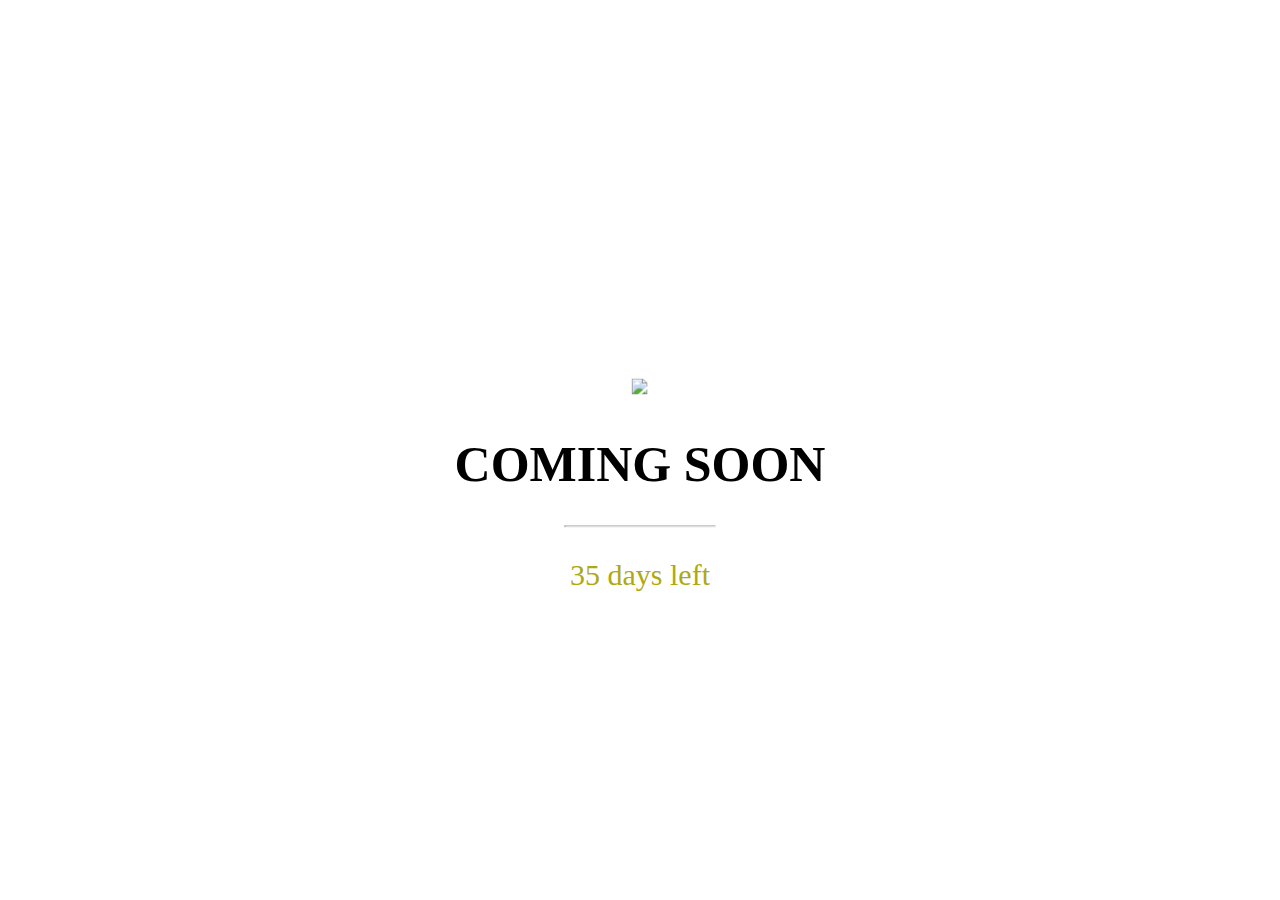
==== nekoin_underconstruction.html @ 5d63eb90 "Add files via upload" ====
<!DOCTYPE html>
<html lang="en">

    <head>

        <title>Nekoin - Underconstruction</title>
        <meta charset="utf-8">
        <meta name="viewport" content="width=device-width, initial-scale=1">
		
		<link rel="stylesheet" href="./css/subpage_style.css">
		
		
    </head>
    
    <body>

	<div class="nekoinpage">	
	<div class="middle">
	<div> <img class="nekoinimage" src ="./img/Nekoin_Nekoin_placeholder.png"> </div>	
    
	<h1>COMING SOON</h1>
    <hr>
    <p class="timertex"id="demo" style="font-size:30px" >35 days left</p>
	</div>
	</div>
	
	
    </body>

<script>
// Set the date we're counting down to
var countDownDate = new Date("July 1, 2021 15:37:25").getTime();

// Update the count down every 1 second
var countdownfunction = setInterval(function() {

  // Get todays date and time
  var now = new Date().getTime();
  
  // Find the distance between now an the count down date
  var distance = countDownDate - now;
  
  // Time calculations for days, hours, minutes and seconds
  var days = Math.floor(distance / (1000 * 60 * 60 * 24));
  var hours = Math.floor((distance % (1000 * 60 * 60 * 24)) / (1000 * 60 * 60));
  var minutes = Math.floor((distance % (1000 * 60 * 60)) / (1000 * 60));
  var seconds = Math.floor((distance % (1000 * 60)) / 1000);
  
  // Output the result in an element with id="demo"
  document.getElementById("demo").innerHTML = days + "d " + hours + "h "
  + minutes + "m " + seconds + "s ";
  
  // If the count down is over, write some text 
  if (distance < 0) {
    clearInterval(countdownfunction);
    document.getElementById("demo").innerHTML = "EXPIRED";
  }
}, 1000);
</script>

</html>
---- css/subpage_style.css ----
/*Style For Nekoin - Underconstruction*/



body, html {
  height: 100%;
  margin: 0;
}

.nekoinpage {
  
  height: 100%;
  background-position: center;
  background-size: cover;
  position: relative;
  font-family: "Open Sans";
  font-size: 25px;
}


.nekoinimage {

width:20%;
padding-top: 100px;
}

.timertex{
	
	color:#AFA910;	
}


.topleft {
  position: absolute;
  top: 0;
  left: 16px;
}

.bottomleft {
  position: absolute;
  bottom: 0;
  left: 16px;
}

.middle {
  position: absolute;
  top: 50%;
  left: 50%;
  transform: translate(-50%, -50%);
  text-align: center;
}

hr {
  margin: auto;
  width: 40%;
}



@media only screen and (max-width: 360px) 
{
.nekoinimage {
	width:50%;
}

}

@media only screen and (max-width: 600px) 
{
	
.nekoinimage {
	width:50%;
}
}

@media only screen and (max-width: 768px) 
{
	
.nekoinimage {
	width:50%;
}
}

@media only screen and (max-width: 800px) 
{
	
.nekoinimage {
	width:50%;
}
}
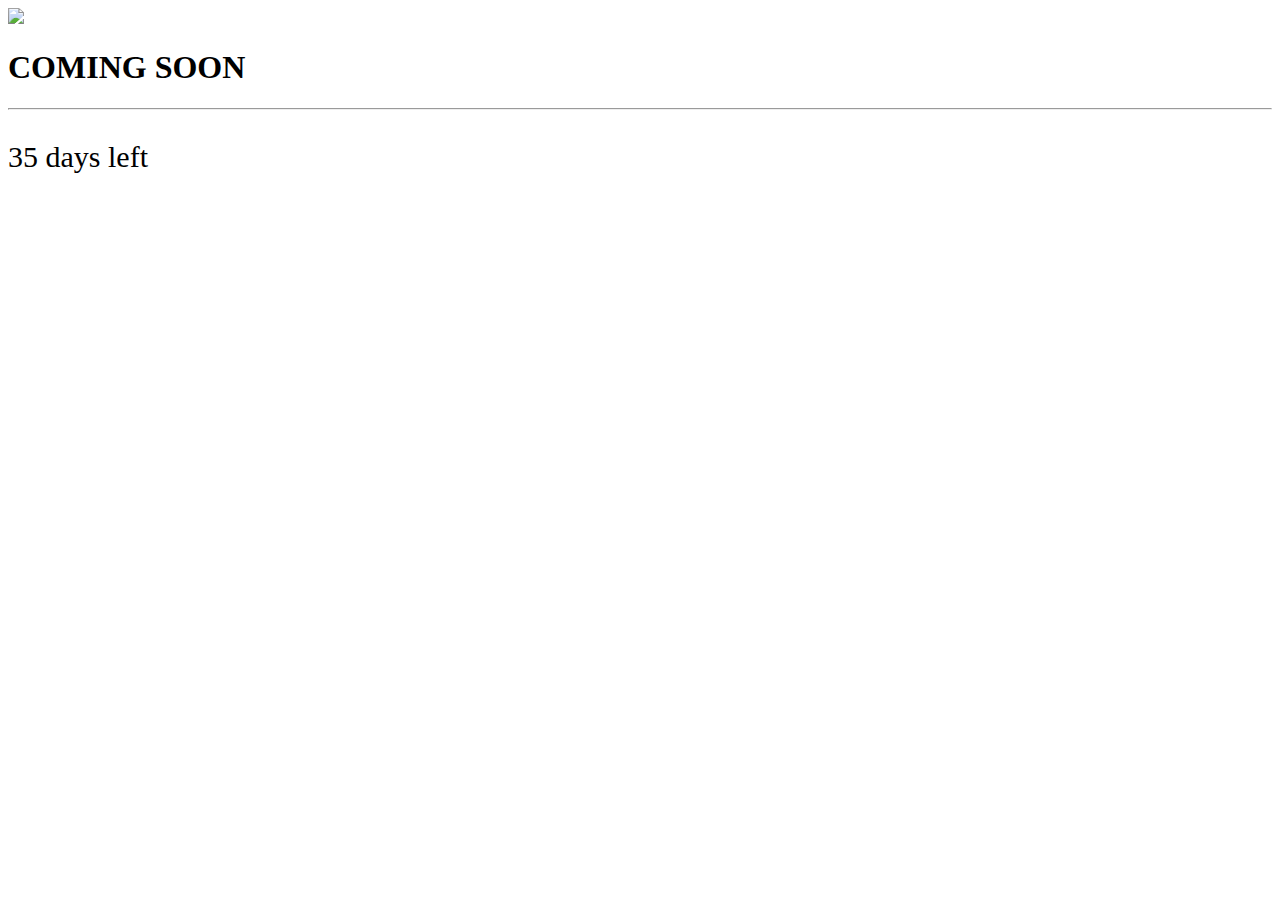
==== commit f47ef726: "Add files via upload" ====
--- a/nekoin_underconstruction.html
+++ b/nekoin_underconstruction.html
@@ -7,7 +7,7 @@
         <meta charset="utf-8">
         <meta name="viewport" content="width=device-width, initial-scale=1">
 		
-		<link rel="stylesheet" href="./css/subpage_style.css">
+		<link rel="stylesheet" href="./css/style.css">
 		
 		
     </head>
@@ -29,7 +29,7 @@
 
 <script>
 // Set the date we're counting down to
-var countDownDate = new Date("July 1, 2021 15:37:25").getTime();
+var countDownDate = new Date("July 27, 2021 15:37:25").getTime();
 
 // Update the count down every 1 second
 var countdownfunction = setInterval(function() {
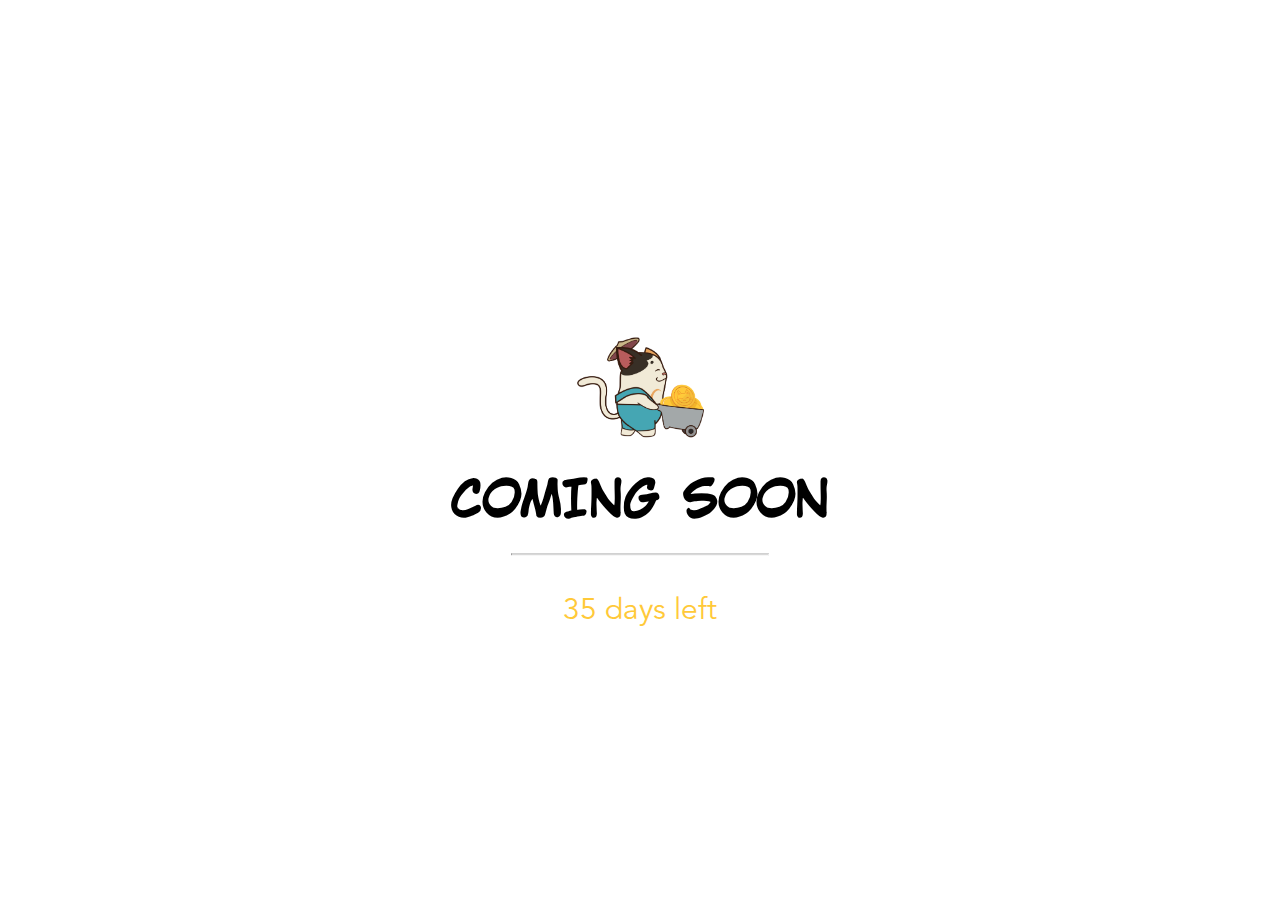
==== commit c768f96c: "Add files via upload" ====
--- a/nekoin_underconstruction.html
+++ b/nekoin_underconstruction.html
@@ -7,7 +7,7 @@
         <meta charset="utf-8">
         <meta name="viewport" content="width=device-width, initial-scale=1">
 		
-		<link rel="stylesheet" href="./css/style.css">
+		<link rel="stylesheet" href="./css/nekoin_underconstruction_style.css">
 		
 		
     </head>
--- a/css/nekoin_underconstruction_style.css
+++ b/css/nekoin_underconstruction_style.css
@@ -0,0 +1,119 @@
+/*Style For Nekoin - Underconstruction*/
+
+
+@font-face {
+  font-family: CC Wild Words Roman;
+  src: url(../fonts/CCWildWordsRoman.ttf);
+}
+
+@font-face {
+  font-family: Avenir;
+  src: url(../fonts/AvenirBook.ttf);
+}
+
+
+
+
+h1 {
+	
+	font-family: CC Wild Words Roman;
+	
+}
+
+
+p {
+	
+	font-family: Avenir;
+	
+}
+
+
+
+
+body, html {
+  height: 100%;
+  margin: 0;
+}
+
+.nekoinpage {
+  
+  height: 100%;
+  background-position: center;
+  background-size: cover;
+  position: relative;
+  font-size: 25px;
+}
+
+
+.nekoinimage {
+
+width:20%;
+padding-top: 100px;
+}
+
+.timertex{
+	
+	color:#FFC939;	
+}
+
+
+.topleft {
+  position: absolute;
+  top: 0;
+  left: 16px;
+}
+
+.bottomleft {
+  position: absolute;
+  bottom: 0;
+  left: 16px;
+}
+
+.middle {
+  position: absolute;
+  top: 50%;
+  left: 50%;
+  transform: translate(-50%, -50%);
+  text-align: center;
+}
+
+hr {
+  margin: auto;
+  width: 40%;
+}
+
+
+
+@media only screen and (max-width: 360px) 
+{
+.nekoinimage {
+	width:50%;
+}
+
+}
+
+@media only screen and (max-width: 600px) 
+{
+	
+.nekoinimage {
+	width:50%;
+}
+}
+
+@media only screen and (max-width: 768px) 
+{
+	
+.nekoinimage {
+	width:50%;
+}
+}
+
+@media only screen and (max-width: 800px) 
+{
+	
+.nekoinimage {
+	width:50%;
+}
+}
+
+
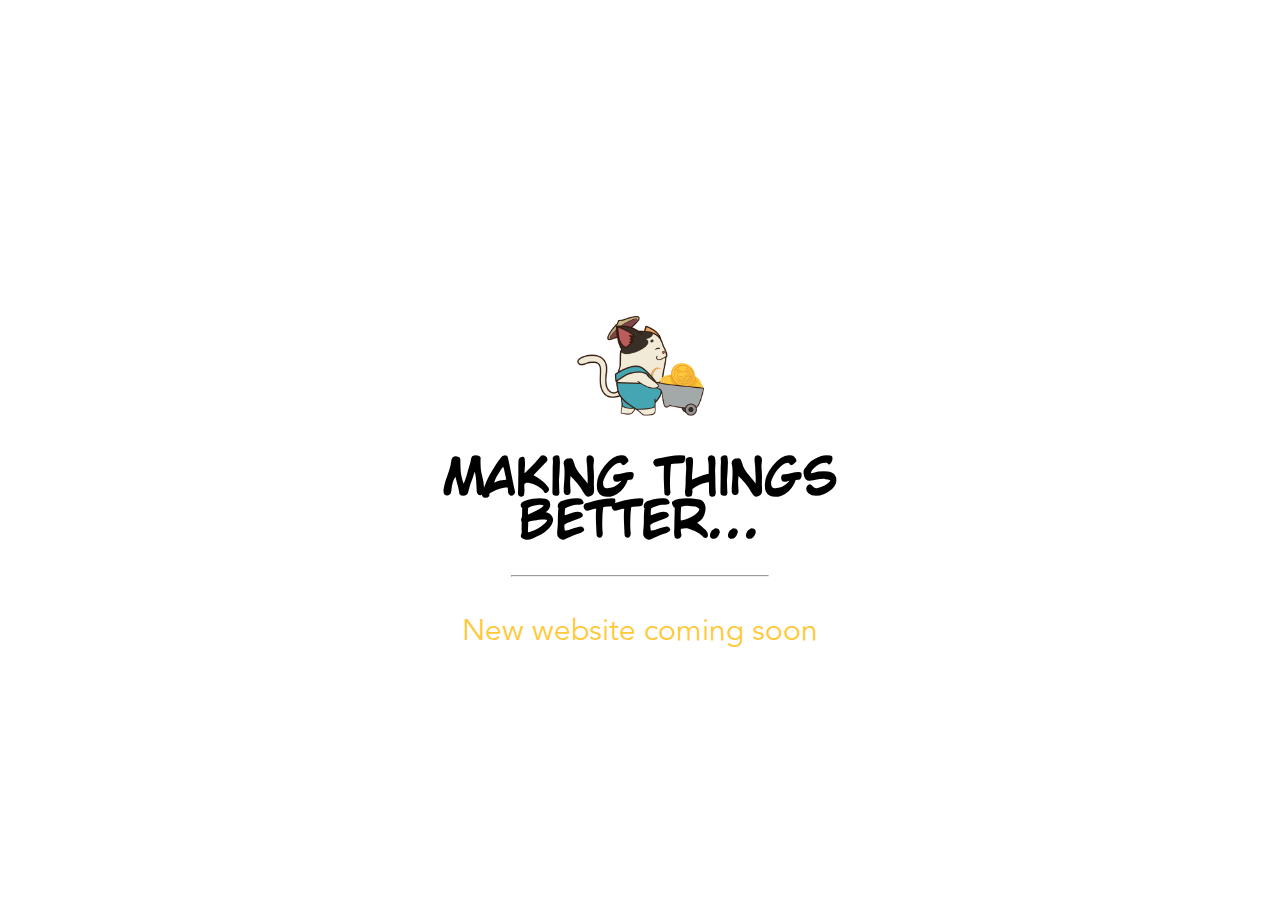
==== commit f4be73c4: "Add files via upload" ====
--- a/nekoin_underconstruction.html
+++ b/nekoin_underconstruction.html
@@ -18,9 +18,9 @@
 	<div class="middle">
 	<div> <img class="nekoinimage" src ="./img/Nekoin_Nekoin_placeholder.png"> </div>	
     
-	<h1>COMING SOON</h1>
+	<h1> Making Things Better...</h1>
     <hr>
-    <p class="timertex"id="demo" style="font-size:30px" >35 days left</p>
+    <p class="timertex" id="demo" style="font-size:30px" >New website coming soon</p>
 	</div>
 	</div>
 	
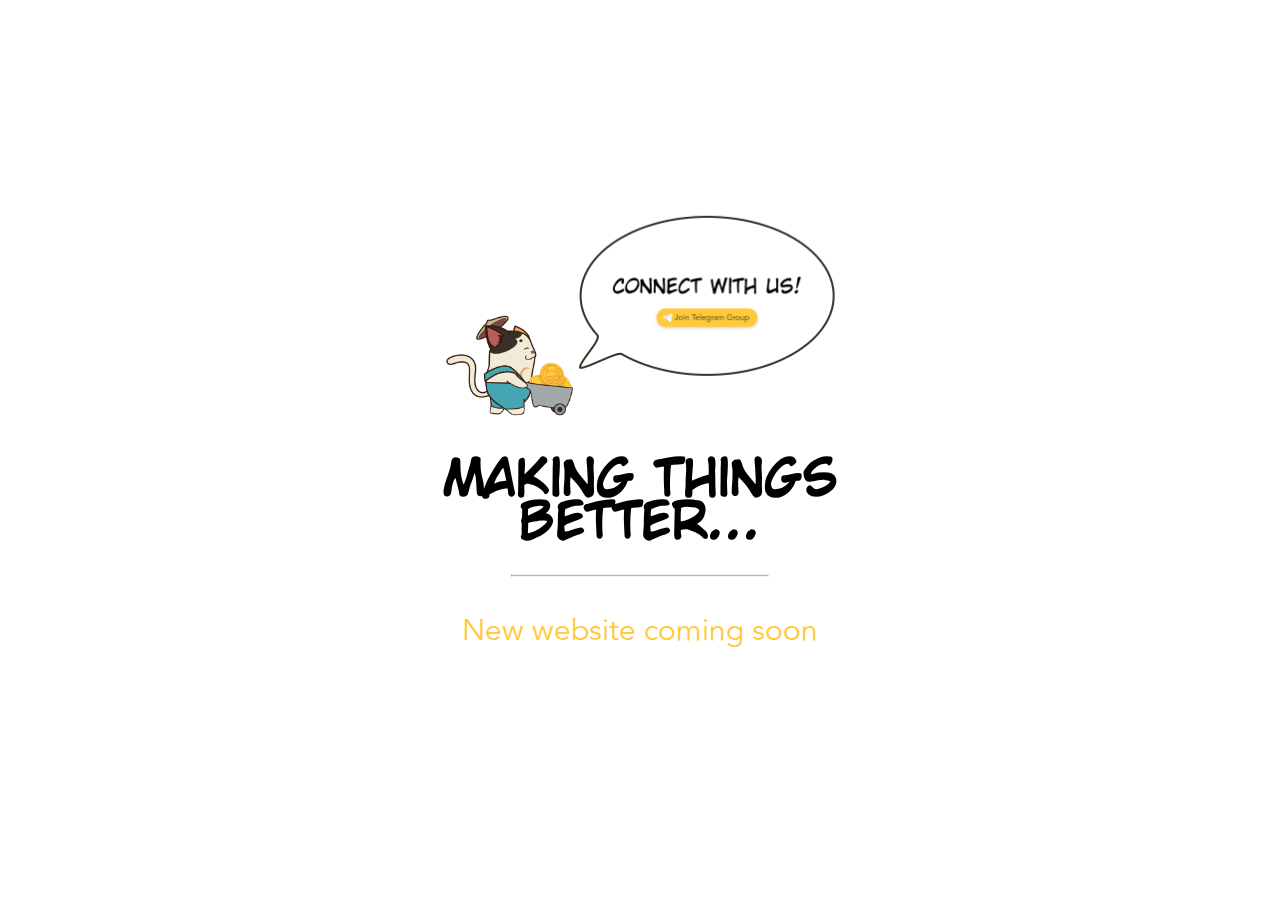
==== commit 2258cb7a: "Add files via upload" ====
--- a/nekoin_underconstruction.html
+++ b/nekoin_underconstruction.html
@@ -16,7 +16,13 @@
 
 	<div class="nekoinpage">	
 	<div class="middle">
-	<div> <img class="nekoinimage" src ="./img/Nekoin_Nekoin_placeholder.png"> </div>	
+	
+	<div> 
+	
+	<img class="nekoinimage" src ="./img/Nekoin_Nekoin_placeholder.png"> 
+	<a href="https://t.me/joinchat/xbx396_6neYwN2Zl"> <img class="nekointelegram" src ="./img/Nekoin_Telegram.png"> </a>
+		
+	</div>	
     
 	<h1> Making Things Better...</h1>
     <hr>
--- a/css/nekoin_underconstruction_style.css
+++ b/css/nekoin_underconstruction_style.css
@@ -45,11 +45,22 @@
 }
 
 
+.nekointelegram {
+
+width:40%;
+padding-bottom: 40px;
+}
+
+
 .nekoinimage {
 
 width:20%;
 padding-top: 100px;
 }
+
+
+
+
 
 .timertex{
 	
@@ -88,6 +99,14 @@
 {
 .nekoinimage {
 	width:50%;
+	padding-top: 200px;
+}
+.nekointelegram {
+
+width: 70%;
+position: absolute;
+left: 80px;
+
 }
 
 }
@@ -98,6 +117,15 @@
 .nekoinimage {
 	width:50%;
 }
+
+.nekointelegram {
+
+width: 70%;
+position: absolute;
+left: 80px;
+
+}
+
 }
 
 @media only screen and (max-width: 768px) 
@@ -106,6 +134,15 @@
 .nekoinimage {
 	width:50%;
 }
+
+.nekointelegram {
+
+width: 70%;
+position: absolute;
+left: 80px;
+
+}
+
 }
 
 @media only screen and (max-width: 800px) 
@@ -114,6 +151,18 @@
 .nekoinimage {
 	width:50%;
 }
+
+
+.nekointelegram {
+
+width: 70%;
+position: absolute;
+left: 80px;
+
 }
 
 
+
+}
+
+
